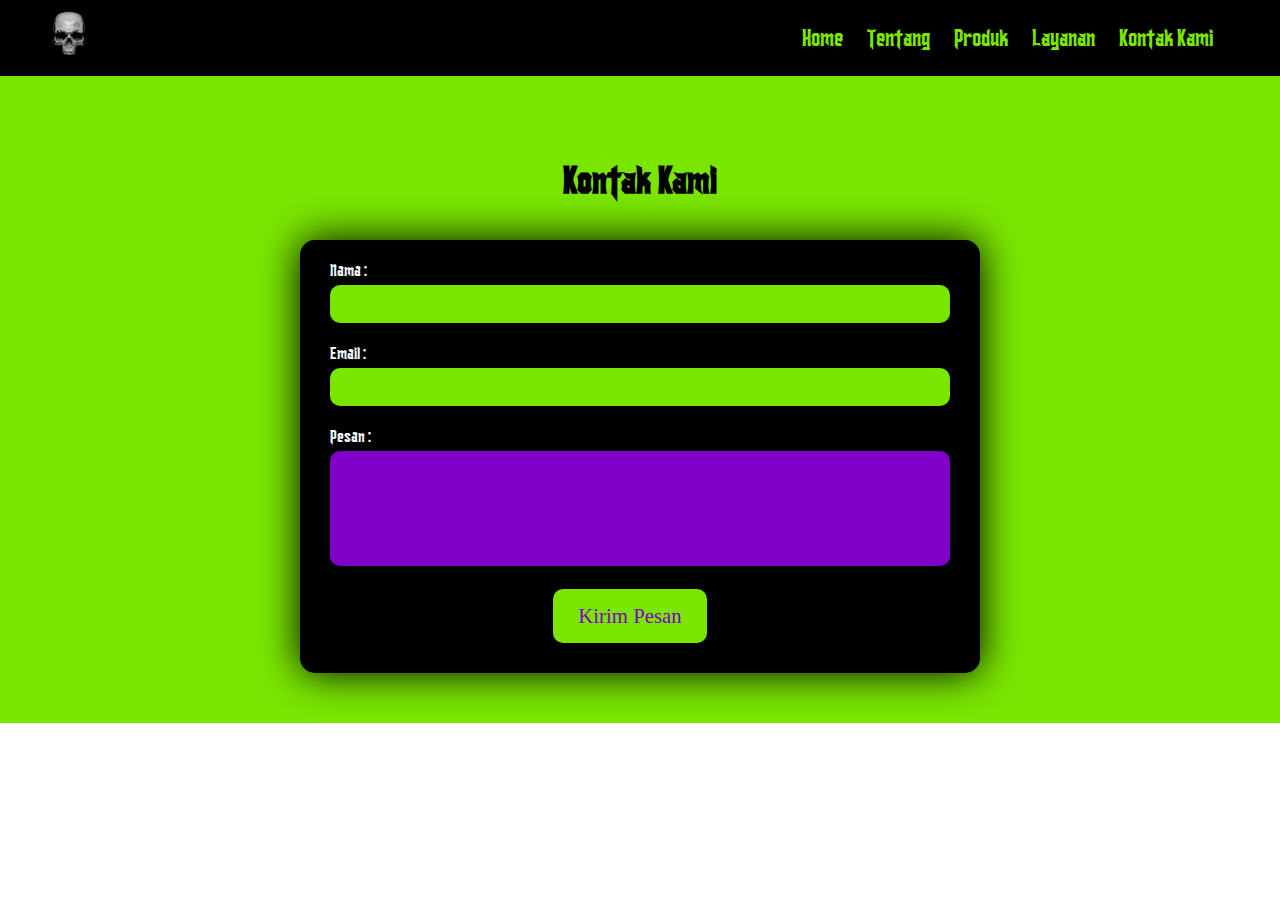
==== contact.html @ 00232dea "first commit" ====
<!DOCTYPE html>
<html lang="en">
  <head>
    <meta charset="UTF-8" />
    <meta name="viewport" content="width=device-width, initial-scale=1.0" />
    <title>Kontak Kami</title>
    <link rel="stylesheet" href="style.css" />
  </head>
  <body>
    <nav>
      <div class="container">
        <a href="https://github.com/D4yezz/D4yezz"
          ><img src="img/logo.png" alt="logo gwe" class="logo"
        /></a>
        <ul class="menu">
          <li><a href="index.html">Home</a></li>
          <li><a href="index.html#ttg">Tentang</a></li>
          <li><a href="index.html#produk">Produk</a></li>
          <li><a href="layanan.html">Layanan</a></li>
          <li><a href="#">Kontak Kami</a></li>
        </ul>
        <button class="tombol">&#9776;</button>
        <!-- <div class="tombol">;</div> -->
      </div>
    </nav>

    <section class="kontak-section" id="kontak">
      <h2>Kontak Kami</h2>
      <form action="" method="get" class="kontak-form">
        <div class="form-grup">
          <label for="name">Nama :</label>
          <input type="text" name="name" id="name" required />
        </div>
        <div class="form-grup">
          <label for="email">Email :</label>
          <input type="email" name="email" id="email" required />
        </div>
        <div class="form-grup">
          <label for="massage">Pesan :</label>
          <textarea name="massage" id="massage" rows="5" required></textarea>
        </div>
        <button type="submit" class="btn-primary2">Kirim Pesan</button>
      </form>
    </section>
    <script src="script.js"></script>
  </body>
</html>
---- style.css ----
:root {
  --color-one: rgb(122, 230, 0);
  --color-two: rgb(127, 0, 201);
}

@import url("https://fonts.googleapis.com/css2?family=Poppins:ital,wght@0,100;0,200;0,300;0,400;0,500;0,600;0,700;0,800;0,900;1,100;1,200;1,300;1,400;1,500;1,600;1,700;1,800;1,900&display=swap");

@font-face {
  font-family: "Blok";
  src: url(huruf/Blok.ttf);

  font-family: "avatar";
  src: url(huruf/avatarock.ttf);

  font-family: "ironside";
  src: url(huruf/SFIronsides.ttf);
}

html {
  scroll-behavior: smooth;
}
body {
  margin: 0;
  padding: 0;
  font-family: "ironside";
}

nav {
  background: rgb(0, 0, 0);
  margin: 0;
  padding: 5px 30px;
}
.container {
  display: flex;
  justify-content: space-between;
  align-items: center;
  margin: 0 20px;
}

.container .logo {
  width: 100px;
  margin-left: -30px;
}

.menu {
  margin: 0;
  display: flex;
  list-style: none;
  padding: 50;
}

.menu li {
  padding-left: 0;
  margin-right: 10px;
}
.menu li a {
  color: var(--color-one);
  padding: 7px;
  text-decoration: none;
  display: inline-block;
  font-size: 25px;
}
.menu li a:hover {
  transition: 0.5s;
  color: var(--color-two);
}

.tombol {
  display: none;
  color: var(--color-two);
  background-color: transparent;
  border: none;
  font-size: 30px;
}
.tombol:hover {
  cursor: pointer;
}

@media screen and (max-width: 768px) {
  .menu {
    display: none;
  }

  .tombol {
    display: block;
  }
}

.menu.aktif {
  display: inline-block;
  position: absolute;
  top: 64px;
  background: black;
  padding: 5px 20px;
  right: 0;
  left: 0;
  z-index: 999;
}

.menu.aktif li a {
  padding: 10px;
  display: inline-block !important;
}

.btn-primary {
  background: var(--color-one);
  color: var(--color-two);
  padding: 15px 25px;
  font-size: 1.3rem;
  border-radius: 10px;
  box-shadow: none;
  border: none;
  text-decoration: none;
}

.btn-primary:hover {
  background-color: rgb(110, 255, 43);
  color: var(--color-two);
  transition: 0.4s;
  box-shadow: 0 0 15px var(--color-one);
}

.btn-primary:active {
  background: rgb(147, 0, 113);
}

.welcome-section {
  height: 86vh;
  display: flex;
  justify-content: center;
  align-items: center;
  background-image: url(img/molekul.jpg);
  background-size: cover;
  background-position: center;
  position: relative;
}
.welcome-section::after {
  content: "";
  display: block;
  position: absolute;
  width: 100%;
  height: 40%;
  bottom: 0;
  background: linear-gradient(
    0deg,
    rgba(1, 1, 3, 1) 8%,
    rgba(255, 255, 255, 0) 60%
  );
}

.welcome-section::before {
  content: "";
  position: absolute;
  top: 0;
  left: 0;
  width: 100%;
  height: 100%;
  /* background-color: rgba(0, 0, 0, 0.5); */
}

.welcome-text {
  position: relative;
  color: white;
  z-index: 1;
  text-align: center;
  margin: 0 20px;
}

.welcome-text h1 {
  font-size: 6rem;
  letter-spacing: 4px;
  color: var(--color-one);
  margin-top: -50px;
}
.welcome-text p {
  margin: auto;
  max-width: 500px;
  font-family: "avatarock";
  margin-top: -20px;
  margin-bottom: 60px;
  letter-spacing: 1px;
  font-size: 1.7rem;
}

/*Tentang Kami*/
.ttg-sect {
  display: flex;
  align-items: center;
  justify-content: space-between;
  padding: 20px;
  background: linear-gradient(black 10%, var(--color-one));
  height: 600px;
}

.img-container {
  flex: 1;
  display: flex;
  justify-content: center;
}

.img-container img {
  max-width: 100%;
  width: 350px;
  height: auto;
  border-radius: 10px;
  filter: drop-shadow(0 0 50px var(--color-one));
}

.text-container {
  flex: 1;
  padding: 10px;
  /* margin-left: 20px; */
  padding-bottom: 40px;
}

.text-container h2 {
  font-size: 2.5rem;
  margin-bottom: 30px;
  color: rgb(255, 255, 255);
  text-shadow: 0 0 30px black;
  letter-spacing: 2px;
}

.text-container p {
  font-family: "Poppins", sans-serif;
  font-weight: 600;
  font-style: normal;
  max-width: 450px;
  font-size: 1.2rem;
  line-height: 1.6;
  box-shadow: 0 5px 30px var(--color-one);
  border-radius: 10px;
  padding: 10px;
  background-color: rgba(123, 230, 0, 0.463);
}

.produk-sect {
  padding: 50px;
  background-image: url(img/obatblur.jpg);
  background-size: cover;
  background-position: center;
  text-align: center;
}

.produk-sect h2 {
  font-size: 2.5rem;
  margin-bottom: 40px;
}

.produk-container {
  display: flex;
  justify-content: space-around;
  flex-wrap: wrap;
}

.produk-card {
  background-color: var(--color-one);
  border-radius: 10px;
  box-shadow: 0 4px 8px rgba(0, 0, 0, 0.1);
  width: 300px;
  margin: 20px;
  padding: 20px;
  text-align: center;
}
.produk-card:hover {
  transition: 0.5s;
  transform: translateY(-15px);
  cursor: pointer;
  box-shadow: 0 0 30px black;
}

.produk-card img {
  width: 100%;
  border-radius: 10px;
  height: auto;
}

.produk-card h3 {
  margin-top: 15px;
  font-size: 2rem;
}
.produk-card p {
  font-size: 1.5rem;
  margin-top: 5px;
  color: var(--color-two);
}


.kontak-section {
  padding: 50px;
  background-color: var(--color-one);
  text-align: center;
}

.kontak-section h2 {
  font-size: 2.5rem;
  margin-bottom: 40px;
}

.kontak-form {
  max-width: 600px;
  margin: 0 auto;
  color: aliceblue;
  background-color: black;
  padding: 20px 50px 30px 30px;
  border-radius: 15px;
  box-shadow: 0 0px 40px black;
}

.form-grup {
  margin-bottom: 20px;
  text-align: left;
}

.form-grup label {
  display: block;
  margin-bottom: 5px;
  font-size: 1.1rem;
}

.form-grup input,
.form-grup textarea {
  width: 100%;
  padding: 10px;
  background-color: var(--color-one);
  border-radius: 10px;
border: none;
  font-size: 1rem;
}

.form-grup textarea {
  resize: none;
  font-weight: bold;
  background-color: var(--color-two);
  border: none;
}

.btn-primary2 {
  background: var(--color-one);
  color: var(--color-two);
  padding: 15px 25px;
  font-size: 1.3rem;
  border-radius: 10px;
  box-shadow: none;
  border: none;
  text-decoration: none;
  font-family: "blok";
}

.btn-primary2:hover {
  background-color: var(--color-two);
  color: var(--color-one);
  transition: 0.4s;
  box-shadow: 0 0 15px var(--color-two);
  cursor: pointer;
}

.btn-primary2:active {
  background: rgb(147, 0, 113);
}

.lyn-section {
  padding: 50px;
  text-align: center;
  background-color: rgb(78, 0, 123);
  height: 100vh;
}

.lyn-section h2 {
  font-size: 2.5rem;
  margin-bottom: 30px;
  color: aliceblue;
}

.lyn-table {
  width: 100%;
  max-width: 800px;
  margin: 0 auto;
  border-collapse: collapse;
  background-color: var(--color-one);
}
.lyn-table th,
.lyn-table td {
  padding: 15px;
  border: 3px solid rgb(78, 0, 123);
  text-align: left;
}
.lyn-table th {
  background-color: var(--color-two);
  color: rgb(0, 0, 0);
  font-family: "avatarock";
  font-size: 1.8rem;
  text-align: center;
}
.lyn-table tr:nth-child(even) {
  background-color: var(--color-one);
  color: black;
}
.lyn-table tr:hover {
  background-color: rgb(75, 0, 92);
  color: aliceblue;
  transition: 0.2s;
  cursor: pointer;
}

.lyn-table td {
  font-size: 1.6rem;
}
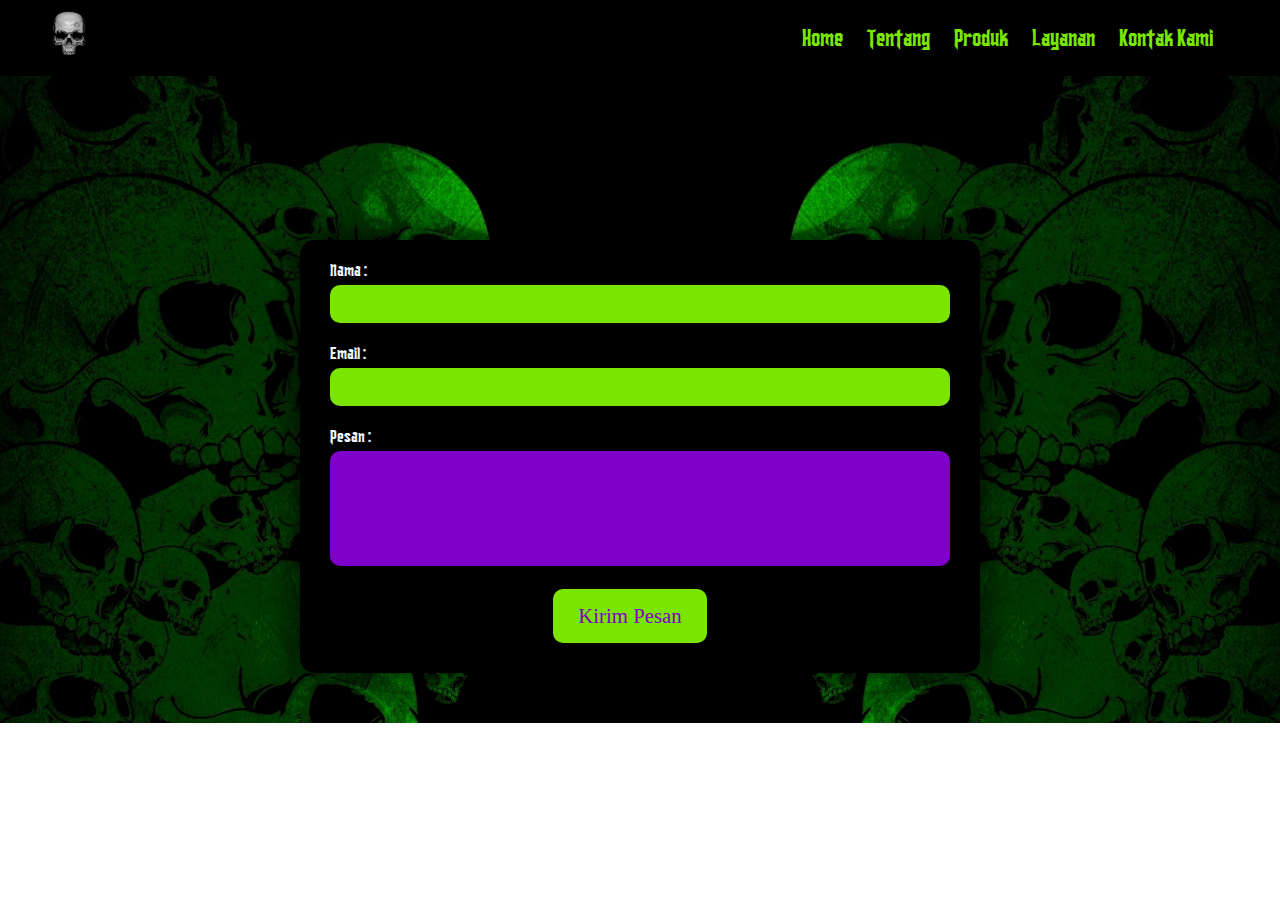
==== commit 975e4de5: "Update Flex" ====
--- a/contact.html
+++ b/contact.html
@@ -5,6 +5,7 @@
     <meta name="viewport" content="width=device-width, initial-scale=1.0" />
     <title>Kontak Kami</title>
     <link rel="stylesheet" href="style.css" />
+    <link rel="icon" href="img/icon-web.png" type="image/x-icon">
   </head>
   <body>
     <nav>
--- a/style.css
+++ b/style.css
@@ -76,15 +76,6 @@
   cursor: pointer;
 }
 
-@media screen and (max-width: 768px) {
-  .menu {
-    display: none;
-  }
-
-  .tombol {
-    display: block;
-  }
-}
 
 .menu.aktif {
   display: inline-block;
@@ -251,17 +242,29 @@
   display: flex;
   justify-content: space-around;
   flex-wrap: wrap;
-}
+
+  /* width: 5000px;
+  max-width: 800px; */
+}
+
+/* .produk-card.lima {
+  flex: ;
+  } */
 
 .produk-card {
   background-color: var(--color-one);
   border-radius: 10px;
   box-shadow: 0 4px 8px rgba(0, 0, 0, 0.1);
-  width: 300px;
-  margin: 20px;
+  margin:  20px 10px ;
   padding: 20px;
   text-align: center;
-}
+  width: 40%;
+}
+
+.ukuran {
+  width: 350px;
+}
+
 .produk-card:hover {
   transition: 0.5s;
   transform: translateY(-15px);
@@ -285,10 +288,10 @@
   color: var(--color-two);
 }
 
-
 .kontak-section {
   padding: 50px;
-  background-color: var(--color-one);
+  background-image: url(img/bgtengkorak.jpg);
+  background-size: cover;
   text-align: center;
 }
 
@@ -324,7 +327,7 @@
   padding: 10px;
   background-color: var(--color-one);
   border-radius: 10px;
-border: none;
+  border: none;
   font-size: 1rem;
 }
 
@@ -351,7 +354,7 @@
   background-color: var(--color-two);
   color: var(--color-one);
   transition: 0.4s;
-  box-shadow: 0 0 15px var(--color-two);
+  box-shadow: 0 0 17px var(--color-two);
   cursor: pointer;
 }
 
@@ -362,7 +365,8 @@
 .lyn-section {
   padding: 50px;
   text-align: center;
-  background-color: rgb(78, 0, 123);
+  background-image: url(img/bg-layanan.jpg);
+  background-size: cover;
   height: 100vh;
 }
 
@@ -382,7 +386,7 @@
 .lyn-table th,
 .lyn-table td {
   padding: 15px;
-  border: 3px solid rgb(78, 0, 123);
+  border: 3px solid rgb(0, 0, 0);
   text-align: left;
 }
 .lyn-table th {
@@ -406,3 +410,14 @@
 .lyn-table td {
   font-size: 1.6rem;
 }
+
+@media screen and (max-width: 768px) {
+  .menu {
+    display: none;
+  }
+
+  .tombol {
+    display: block;
+  }
+
+}